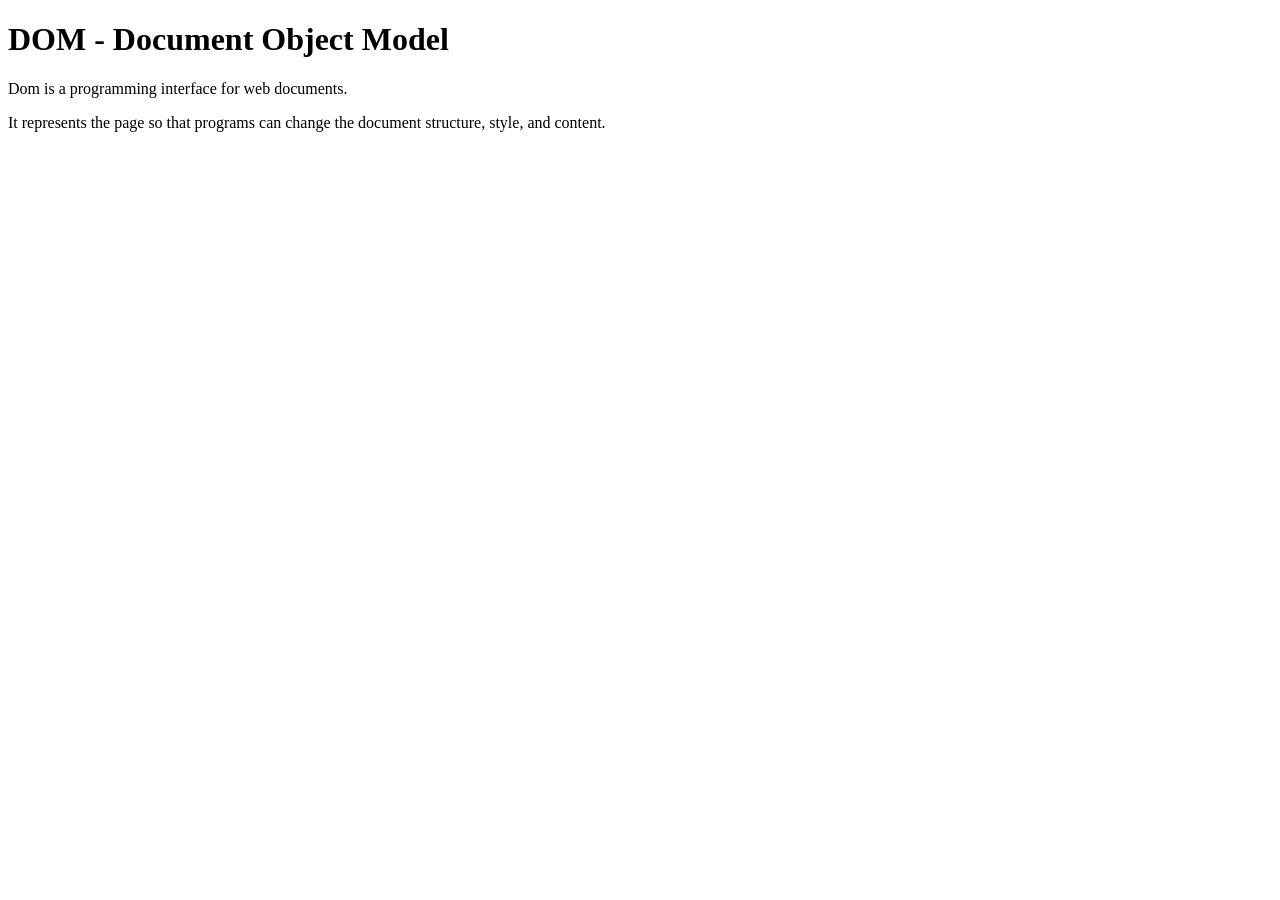
==== Day 17 - Basic DOM/index.html @ d2dd8924 "Started 40 Days of Javascript" ====
<!DOCTYPE html>
<html lang="en">
<head>
    <meta charset="UTF-8">
    <meta name="viewport" content="width=device-width, initial-scale=1.0">
    <title>Introduction to DOM</title>
</head>
<body>
    <h1 id="heading">DOM - Document Object Model</h1>
    <p class="info">Dom is a programming interface for web documents.</p>
    <p class="info">It represents the page so that programs can change the document structure, style, and content.</p>

    <script defer src="./index.js"></script>
</body>
</html>
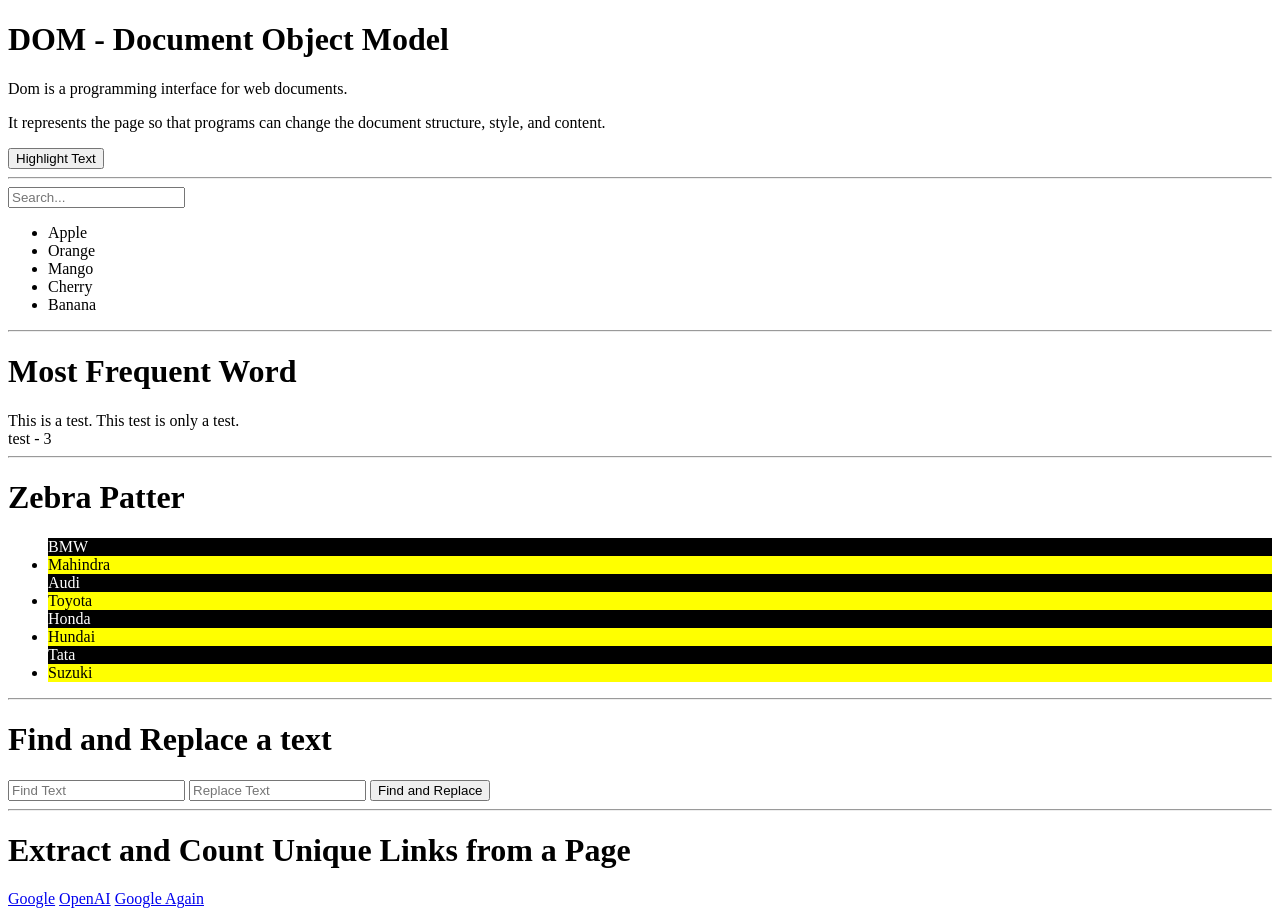
==== commit a21a6688: "Mini Projects Done" ====
--- a/Day 17 - Basic DOM/index.html
+++ b/Day 17 - Basic DOM/index.html
@@ -9,7 +9,54 @@
     <h1 id="heading">DOM - Document Object Model</h1>
     <p class="info">Dom is a programming interface for web documents.</p>
     <p class="info">It represents the page so that programs can change the document structure, style, and content.</p>
+    <button onclick="HighLightText()">Highlight Text</button>
 
+    <hr>
+
+    <input type="text" id="searchInput" placeholder="Search..." onkeyup="filterList()">
+    
+    <ul id="itemList">
+        <li>Apple</li>
+        <li>Orange</li>
+        <li>Mango</li>
+        <li>Cherry</li>
+        <li>Banana</li>
+    </ul>
+
+    <hr>
+    
+    <h1>Most Frequent Word</h1>
+    <div id="text">This is a test. This test is only a test.</div>
+    <div id="result"></div>
+    
+    <hr>
+    <h1>Zebra Patter</h1>
+    <ul id="cars">
+        <li>BMW</li>
+        <li>Mahindra</li>
+        <li>Audi</li>
+        <li>Toyota</li>
+        <li>Honda</li>
+        <li>Hundai</li>
+        <li>Tata</li>
+        <li>Suzuki</li>
+    </ul>
+
+    <hr>
+    <h1>Find and Replace a text</h1>
+    <input type="text" id="findText" placeholder="Find Text" required>
+    <input type="text" id="replaceText" placeholder="Replace Text" required>
+    <button onclick="findAndReplace()">Find and Replace</button>
+    <div id="textNotFound"></div>
+
+    <hr>
+    <h1>Extract and Count Unique Links from a Page</h1>
+    <a href="https://google.com">Google</a>
+    <a href="https://openai.com">OpenAI</a>
+    <a href="https://google.com">Google Again</a>
+
+    
     <script defer src="./index.js"></script>
+
 </body>
 </html>
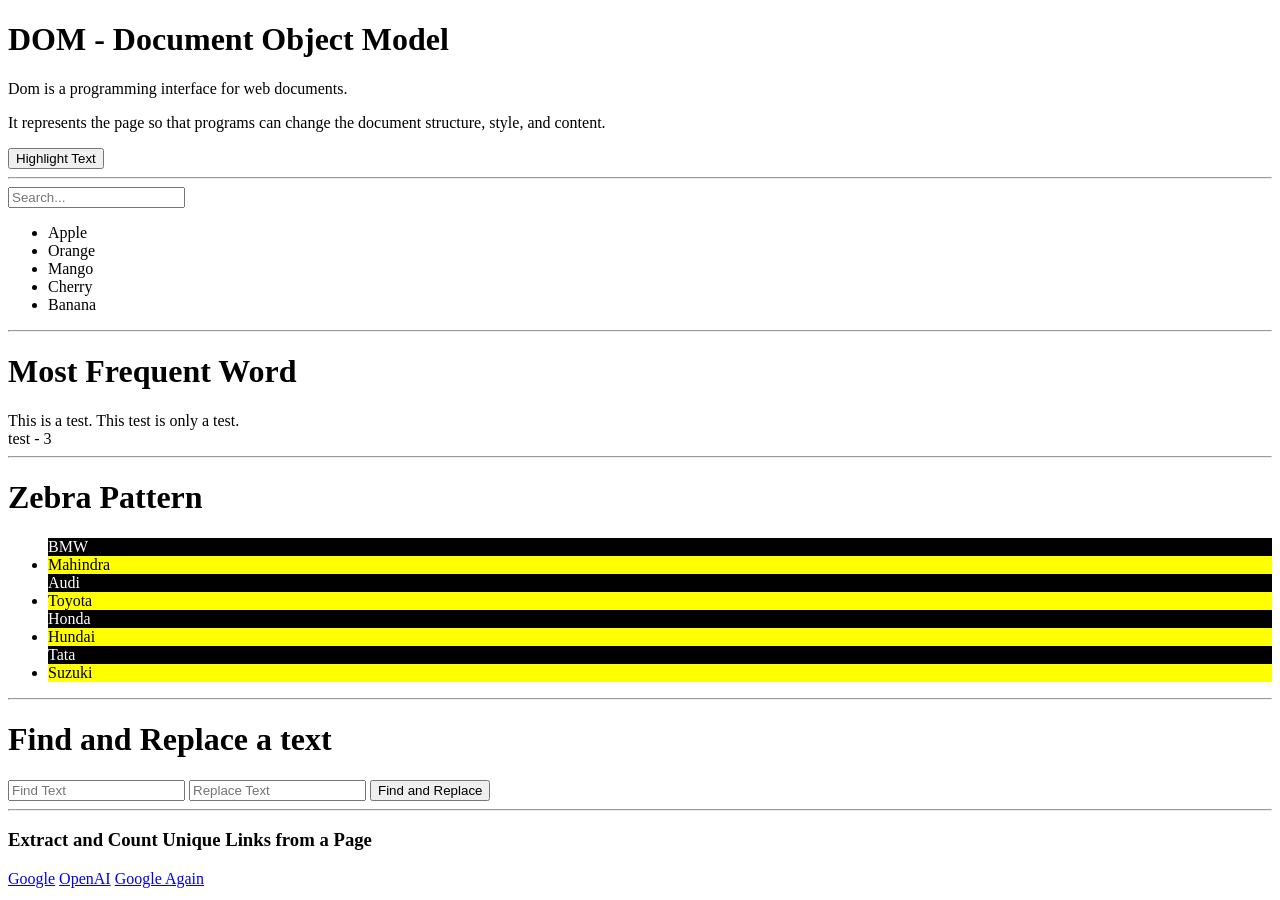
==== commit c635192c: "Day 17 Revision done and updated the readme file a bit" ====
--- a/Day 17 - Basic DOM/index.html
+++ b/Day 17 - Basic DOM/index.html
@@ -30,7 +30,7 @@
     <div id="result"></div>
     
     <hr>
-    <h1>Zebra Patter</h1>
+    <h1>Zebra Pattern</h1>
     <ul id="cars">
         <li>BMW</li>
         <li>Mahindra</li>
@@ -50,7 +50,7 @@
     <div id="textNotFound"></div>
 
     <hr>
-    <h1>Extract and Count Unique Links from a Page</h1>
+    <h3>Extract and Count Unique Links from a Page</h1>
     <a href="https://google.com">Google</a>
     <a href="https://openai.com">OpenAI</a>
     <a href="https://google.com">Google Again</a>
